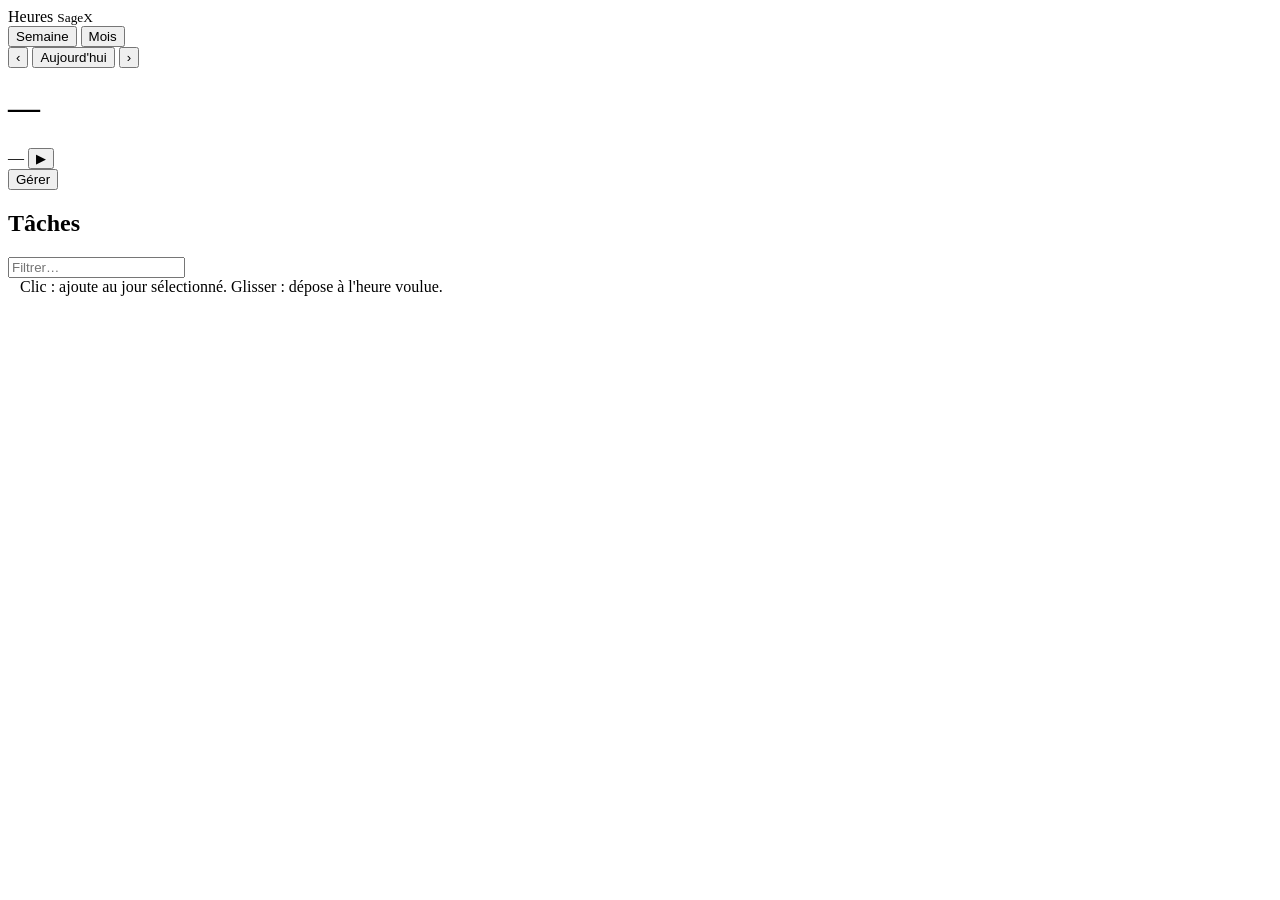
==== web/index.html @ 36302d2c "First commit" ====
<!doctype html>
<html lang="fr">
<head>
  <meta charset="utf-8">
  <meta name="viewport" content="width=device-width, initial-scale=1">
  <title>Heures SageX</title>
  <link rel="stylesheet" href="/style.css">
  <link rel="icon" href="data:image/svg+xml,<svg xmlns='http://www.w3.org/2000/svg' viewBox='0 0 16 16'><text y='13' font-size='14'>⏱</text></svg>">
</head>
<body>
<div id="app">
  <header class="topbar">
    <div class="brand">Heures <small>SageX</small></div>

    <div class="segmented" role="group" aria-label="Vue">
      <button id="tab-week" aria-pressed="true">Semaine</button>
      <button id="tab-month" aria-pressed="false">Mois</button>
    </div>

    <div class="period">
      <button id="prev" class="ghost" title="Période précédente">‹</button>
      <button id="today" class="ghost">Aujourd'hui</button>
      <button id="next" class="ghost" title="Période suivante">›</button>
      <h1 id="period-label">—</h1>
    </div>

    <div class="spacer"></div>

    <div class="totals" id="totals"></div>
    <div class="timer-box" id="timer">
      <span class="elapsed">—</span>
      <button id="timer-toggle" class="ghost" title="Démarrer un chronomètre">▶</button>
    </div>

    <button id="open-manage" title="Projets, activités et tâches">Gérer</button>
  </header>

  <div class="banner" id="backup-banner" hidden>
    <span id="backup-text"></span>
    <div class="spacer"></div>
    <button id="backup-now" class="primary">Télécharger la sauvegarde</button>
    <button id="backup-later" class="ghost">Plus tard</button>
  </div>

  <main>
    <aside class="sidebar">
      <h2>Tâches</h2>
      <div class="search"><input id="preset-search" type="search" placeholder="Filtrer…" autocomplete="off"></div>
      <div class="preset-list" id="preset-list"></div>
      <div class="hint" style="padding: 0 12px 10px">
        Clic : ajoute au jour sélectionné. Glisser : dépose à l'heure voulue.
      </div>
    </aside>

    <section class="view" id="view-week"></section>
    <section class="view" id="view-month" hidden></section>

    <aside class="editor" id="editor" hidden>
      <header>
        <h2 id="editor-title">Saisie</h2>
        <button id="editor-close" class="ghost" title="Fermer">✕</button>
      </header>
      <div class="body">
        <div class="field">
          <label for="f-preset">Tâche</label>
          <select id="f-preset"><option value="">—</option></select>
        </div>
        <div class="field">
          <label for="f-project">Projet SageX</label>
          <select id="f-project"></select>
        </div>
        <div class="field">
          <label for="f-activity">Activité SageX</label>
          <select id="f-activity"></select>
        </div>
        <div class="field">
          <label for="f-comment">Commentaire <span class="hint">(colonne « Remarque »)</span></label>
          <textarea id="f-comment" rows="3"></textarea>
        </div>
        <div class="field">
          <label for="f-date">Date</label>
          <input id="f-date" type="date">
        </div>
        <div class="row">
          <div class="field">
            <label for="f-start">Début</label>
            <input id="f-start" type="time" step="300">
          </div>
          <div class="field">
            <label for="f-end">Fin</label>
            <input id="f-end" type="time" step="300">
          </div>
          <div class="field">
            <label for="f-duration">Durée</label>
            <input id="f-duration" type="text" placeholder="1h30">
          </div>
        </div>
        <div class="hint" id="editor-hint"></div>
      </div>
      <footer>
        <button id="editor-save" class="primary">Enregistrer</button>
        <button id="editor-duplicate">Dupliquer</button>
        <div class="spacer" style="flex:1"></div>
        <button id="editor-delete" class="danger">Supprimer</button>
      </footer>
    </aside>
  </main>
</div>


<script type="module" src="/js/app.js"></script>
</body>
</html>
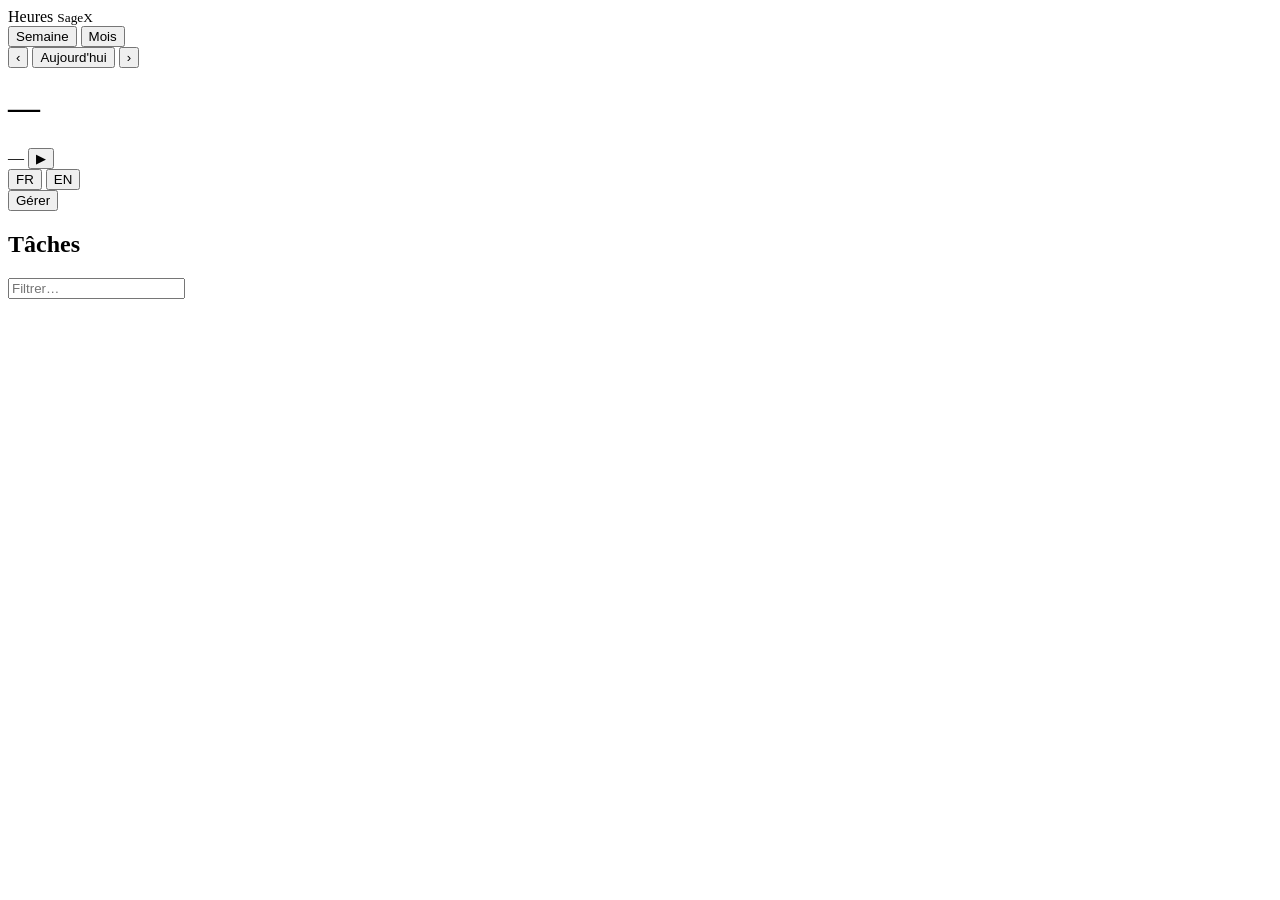
==== commit 2d6a1268: "Make the web interface bilingual, French and English A FR | EN switch in both windows, remembered pe" ====
--- a/web/index.html
+++ b/web/index.html
@@ -3,24 +3,24 @@
 <head>
   <meta charset="utf-8">
   <meta name="viewport" content="width=device-width, initial-scale=1">
-  <title>Heures SageX</title>
+  <title data-i18n="app.title">Heures SageX</title>
   <link rel="stylesheet" href="/style.css">
   <link rel="icon" href="data:image/svg+xml,<svg xmlns='http://www.w3.org/2000/svg' viewBox='0 0 16 16'><text y='13' font-size='14'>⏱</text></svg>">
 </head>
 <body>
 <div id="app">
   <header class="topbar">
-    <div class="brand">Heures <small>SageX</small></div>
+    <div class="brand" data-i18n-html="app.brand">Heures <small>SageX</small></div>
 
-    <div class="segmented" role="group" aria-label="Vue">
-      <button id="tab-week" aria-pressed="true">Semaine</button>
-      <button id="tab-month" aria-pressed="false">Mois</button>
+    <div class="segmented" role="group" aria-label="Vue" data-i18n-aria-label="nav.view">
+      <button id="tab-week" aria-pressed="true" data-i18n="nav.week">Semaine</button>
+      <button id="tab-month" aria-pressed="false" data-i18n="nav.month">Mois</button>
     </div>
 
     <div class="period">
-      <button id="prev" class="ghost" title="Période précédente">‹</button>
-      <button id="today" class="ghost">Aujourd'hui</button>
-      <button id="next" class="ghost" title="Période suivante">›</button>
+      <button id="prev" class="ghost" title="Période précédente" data-i18n-title="nav.prev">‹</button>
+      <button id="today" class="ghost" data-i18n="nav.today">Aujourd'hui</button>
+      <button id="next" class="ghost" title="Période suivante" data-i18n-title="nav.next">›</button>
       <h1 id="period-label">—</h1>
     </div>
 
@@ -32,24 +32,26 @@
       <button id="timer-toggle" class="ghost" title="Démarrer un chronomètre">▶</button>
     </div>
 
-    <button id="open-manage" title="Projets, activités et tâches">Gérer</button>
+    <div class="segmented lang-switch" id="lang-switch" role="group" aria-label="Langue" data-i18n-aria-label="lang.switch">
+      <button data-lang="fr" lang="fr" title="Français" aria-pressed="true">FR</button>
+      <button data-lang="en" lang="en" title="English" aria-pressed="false">EN</button>
+    </div>
+
+    <button id="open-manage" title="Projets, activités et tâches" data-i18n="nav.manage" data-i18n-title="nav.manageTitle">Gérer</button>
   </header>
 
   <div class="banner" id="backup-banner" hidden>
     <span id="backup-text"></span>
     <div class="spacer"></div>
-    <button id="backup-now" class="primary">Télécharger la sauvegarde</button>
-    <button id="backup-later" class="ghost">Plus tard</button>
+    <button id="backup-now" class="primary" data-i18n="backup.download">Télécharger la sauvegarde</button>
+    <button id="backup-later" class="ghost" data-i18n="backup.later">Plus tard</button>
   </div>
 
   <main>
     <aside class="sidebar">
-      <h2>Tâches</h2>
-      <div class="search"><input id="preset-search" type="search" placeholder="Filtrer…" autocomplete="off"></div>
-      <div class="preset-list" id="preset-list"></div>
-      <div class="hint" style="padding: 0 12px 10px">
-        Clic : ajoute au jour sélectionné. Glisser : dépose à l'heure voulue.
-      </div>
+      <h2 data-i18n="presets.heading" data-i18n-title="presets.hint">Tâches</h2>
+      <div class="search"><input id="preset-search" type="search" placeholder="Filtrer…" data-i18n-placeholder="presets.filter" autocomplete="off"></div>
+      <div class="preset-list" id="preset-list" data-i18n-title="presets.hint"></div>
     </aside>
 
     <section class="view" id="view-week"></section>
@@ -58,40 +60,40 @@
     <aside class="editor" id="editor" hidden>
       <header>
         <h2 id="editor-title">Saisie</h2>
-        <button id="editor-close" class="ghost" title="Fermer">✕</button>
+        <button id="editor-close" class="ghost" title="Fermer" data-i18n-title="editor.close">✕</button>
       </header>
       <div class="body">
         <div class="field">
-          <label for="f-preset">Tâche</label>
+          <label for="f-preset" data-i18n="editor.preset">Tâche</label>
           <select id="f-preset"><option value="">—</option></select>
         </div>
         <div class="field">
-          <label for="f-project">Projet SageX</label>
+          <label for="f-project" data-i18n="editor.project">Projet SageX</label>
           <select id="f-project"></select>
         </div>
         <div class="field">
-          <label for="f-activity">Activité SageX</label>
+          <label for="f-activity" data-i18n="editor.activity">Activité SageX</label>
           <select id="f-activity"></select>
         </div>
-        <div class="field">
-          <label for="f-comment">Commentaire <span class="hint">(colonne « Remarque »)</span></label>
+        <div class="field" data-i18n-title="editor.commentHint">
+          <label for="f-comment" data-i18n="editor.comment">Commentaire</label>
           <textarea id="f-comment" rows="3"></textarea>
         </div>
         <div class="field">
-          <label for="f-date">Date</label>
+          <label for="f-date" data-i18n="editor.date">Date</label>
           <input id="f-date" type="date">
         </div>
-        <div class="row">
+        <div class="row" id="f-times">
           <div class="field">
-            <label for="f-start">Début</label>
+            <label for="f-start" data-i18n="editor.start">Début</label>
             <input id="f-start" type="time" step="300">
           </div>
           <div class="field">
-            <label for="f-end">Fin</label>
+            <label for="f-end" data-i18n="editor.end">Fin</label>
             <input id="f-end" type="time" step="300">
           </div>
           <div class="field">
-            <label for="f-duration">Durée</label>
+            <label for="f-duration" data-i18n="editor.duration">Durée</label>
             <input id="f-duration" type="text" placeholder="1h30">
           </div>
         </div>
@@ -99,9 +101,9 @@
       </div>
       <footer>
         <button id="editor-save" class="primary">Enregistrer</button>
-        <button id="editor-duplicate">Dupliquer</button>
+        <button id="editor-duplicate" data-i18n="editor.duplicate">Dupliquer</button>
         <div class="spacer" style="flex:1"></div>
-        <button id="editor-delete" class="danger">Supprimer</button>
+        <button id="editor-delete" class="danger" data-i18n="editor.delete">Supprimer</button>
       </footer>
     </aside>
   </main>
